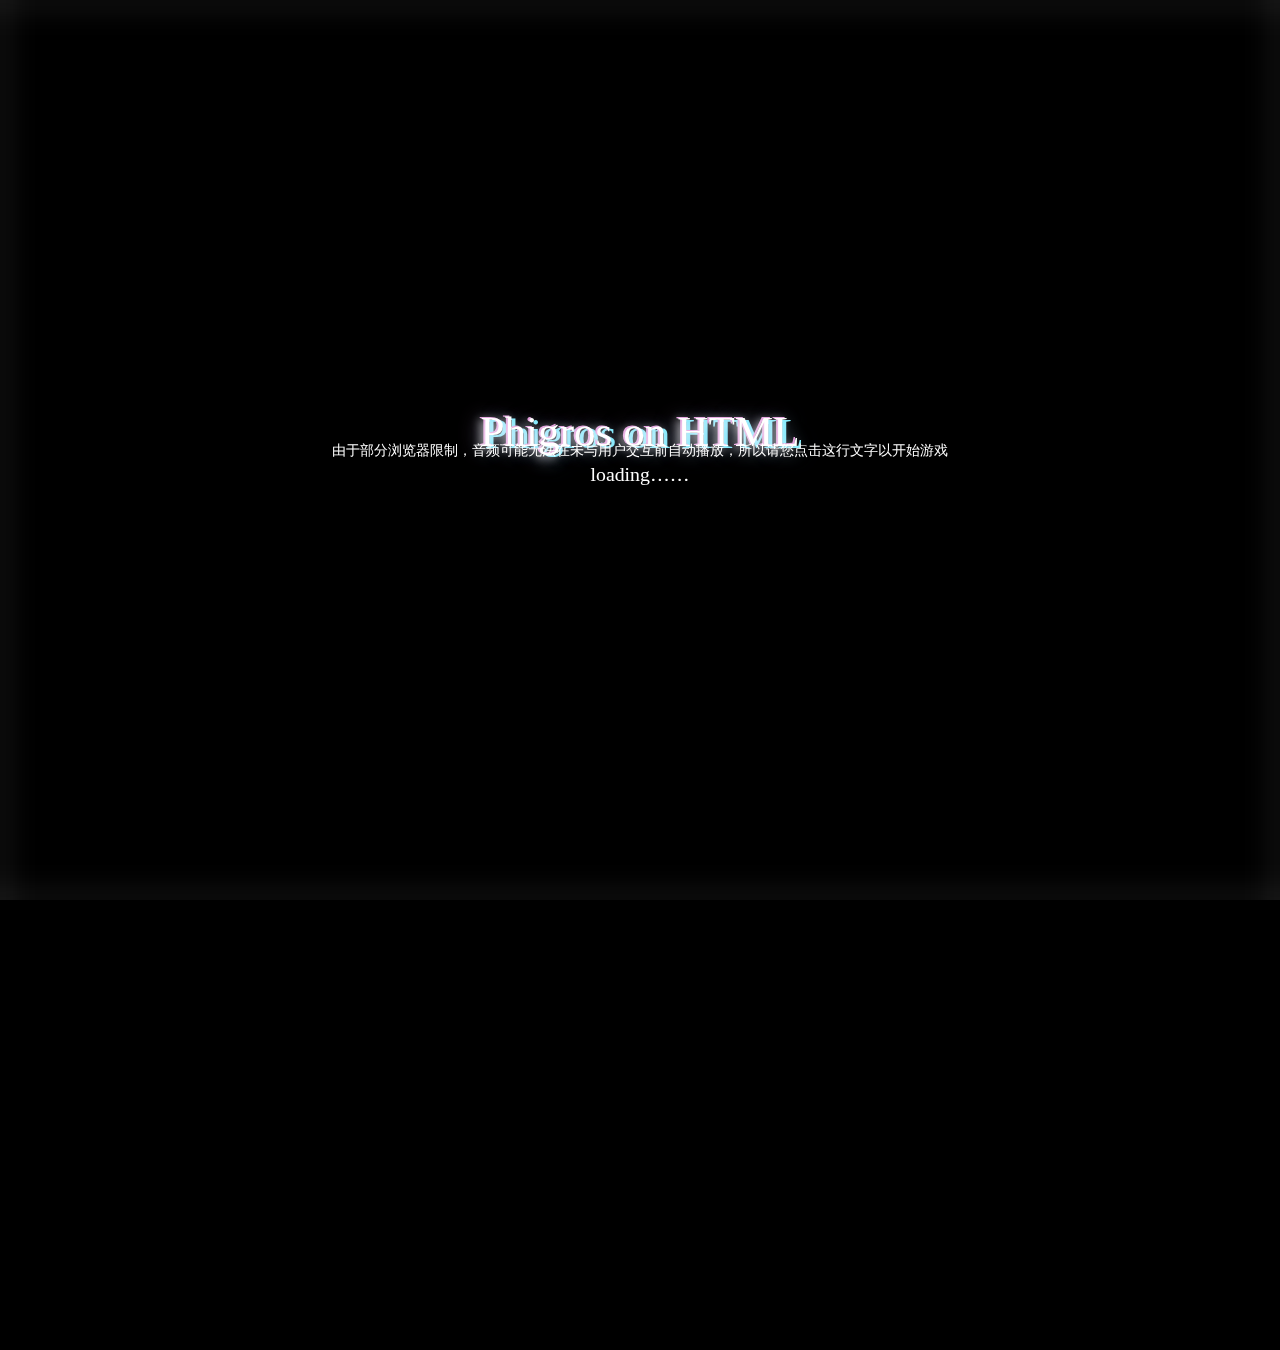
==== index.html @ 0d20cb48 "main files" ====
<!DOCTYPE html>
<html>
    <head>
        <meta chars="utf-8"/>
        <meta name="viewport" content="initial-scale=1.0, maximum-scale=1.0, user-scalable=no"/>
        <title>phigros on html</title>
        <link rel="stylesheet" href="asset/css/index.css">
        <link id="pageCss" rel="stylesheet" href="asset/css/ready.css">
        <script src="https://ajax.aspnetcdn.com/ajax/jquery/jquery-1.9.0.min.js"></script>
        <script src="asset/js/index.js"></script>
        <script src="asset/js/scroll.js"></script>
    </head>
    <body page="ready">
        <div id="start">由于部分浏览器限制，音频可能无法在未与用户交互前自动播放，所以请您点击这行文字以开始游戏</div>
        <div id="ui">
            <div id="title">Phigros on HTML</div>
            <div id="description">loading……</div>
        </div>
        <div id="effects"></div>
        <div id="blur"></div>
        <img id="bg"/>
    </body>
</html>
---- asset/css/index.css ----
@font-face {
	font-family: Phigros;
	src: url(../font/Exo-Regular.otf);
    src: url(../font/Source\ Han\ Sans\ &\ Saira\ Hybrid-Regular.ttf);
}
@font-face {
    font-family: Phigros cn;
    src: url(../font/msyhl.ttc);
}
html{
    font-size: 90%;
    scroll-behavior: smooth;
}
*{
    margin: 0;
    padding: 0;
    outline: none;
}
body{
    background-color: black;
    color: white;
    font-family: Phigros, Phigros cn, Tw Cen MT;
    margin-top: 50vh;
    transform: translateY(-50%);
    max-height: 80vw;
    height: 100vh;
    overflow: hidden;
    font-size: 100%;
}
#bg{
    top: 0;
	left: 0;
	width: 100%;
	height: 100%;
	object-fit: cover;
	position: absolute;
    z-index: -16;
}
#blur{
    position: absolute;
    top: 0;
    left: 0;
    width: 100%;
    height: 100%;
    backdrop-filter: blur(15px);
    z-index: -15;
}
*::-webkit-scrollbar{
    width: 4px;
    height: 4px;
    background-color: #ffffff00;
}

*::-webkit-scrollbar-thumb{
    background-color: #ffffff20;
}
*::-webkit-scrollbar-thumb:hover{
    background-color: #ffffff80;
}
---- asset/css/ready.css ----
#ui{
    position: fixed;
    top: 50%;
    left: 50%;
    transform: translate(-50%, -50%);
    text-align: center;
}
#title{
    width: 100%;
    margin-bottom: 0.5rem;
    text-align: center;
    color: white;
    font-size: 3rem;
    text-shadow: -3px 3px 10px white;
}
#title::before{
    content: "Phigros on HTML";
    position: absolute;
    top: 2px;
    left: 4px;
    width: 100%;
    text-align: center;
    color: rgb(127, 240, 255);
    text-shadow: -3px 3px 20px rgba(127, 240, 255, 0.5);
    z-index: -1;
}
#title::after{
    content: "Phigros on HTML";
    position: absolute;
    top: -1px;
    left: -2px;
    width: 100%;
    text-align: center;
    color: rgb(226, 155, 220);
    text-shadow: -3px 3px 20px rgba(226, 155, 220, 0.5);
    z-index: -1;
}
#description{
    display: flex;
    justify-content: center;
    position: relative;
    left: 50%;
    transform: translateX(-50%);
    width: 100%;
    height: 1.5em;
    color: white;
    font-size: 1.375rem;
    overflow: hidden;
}
#start{
    position: absolute;
    top: 50%;
    left: 50%;
    transform: translate(-50%, -50%);
    text-align: center;
    z-index: 99999;
}
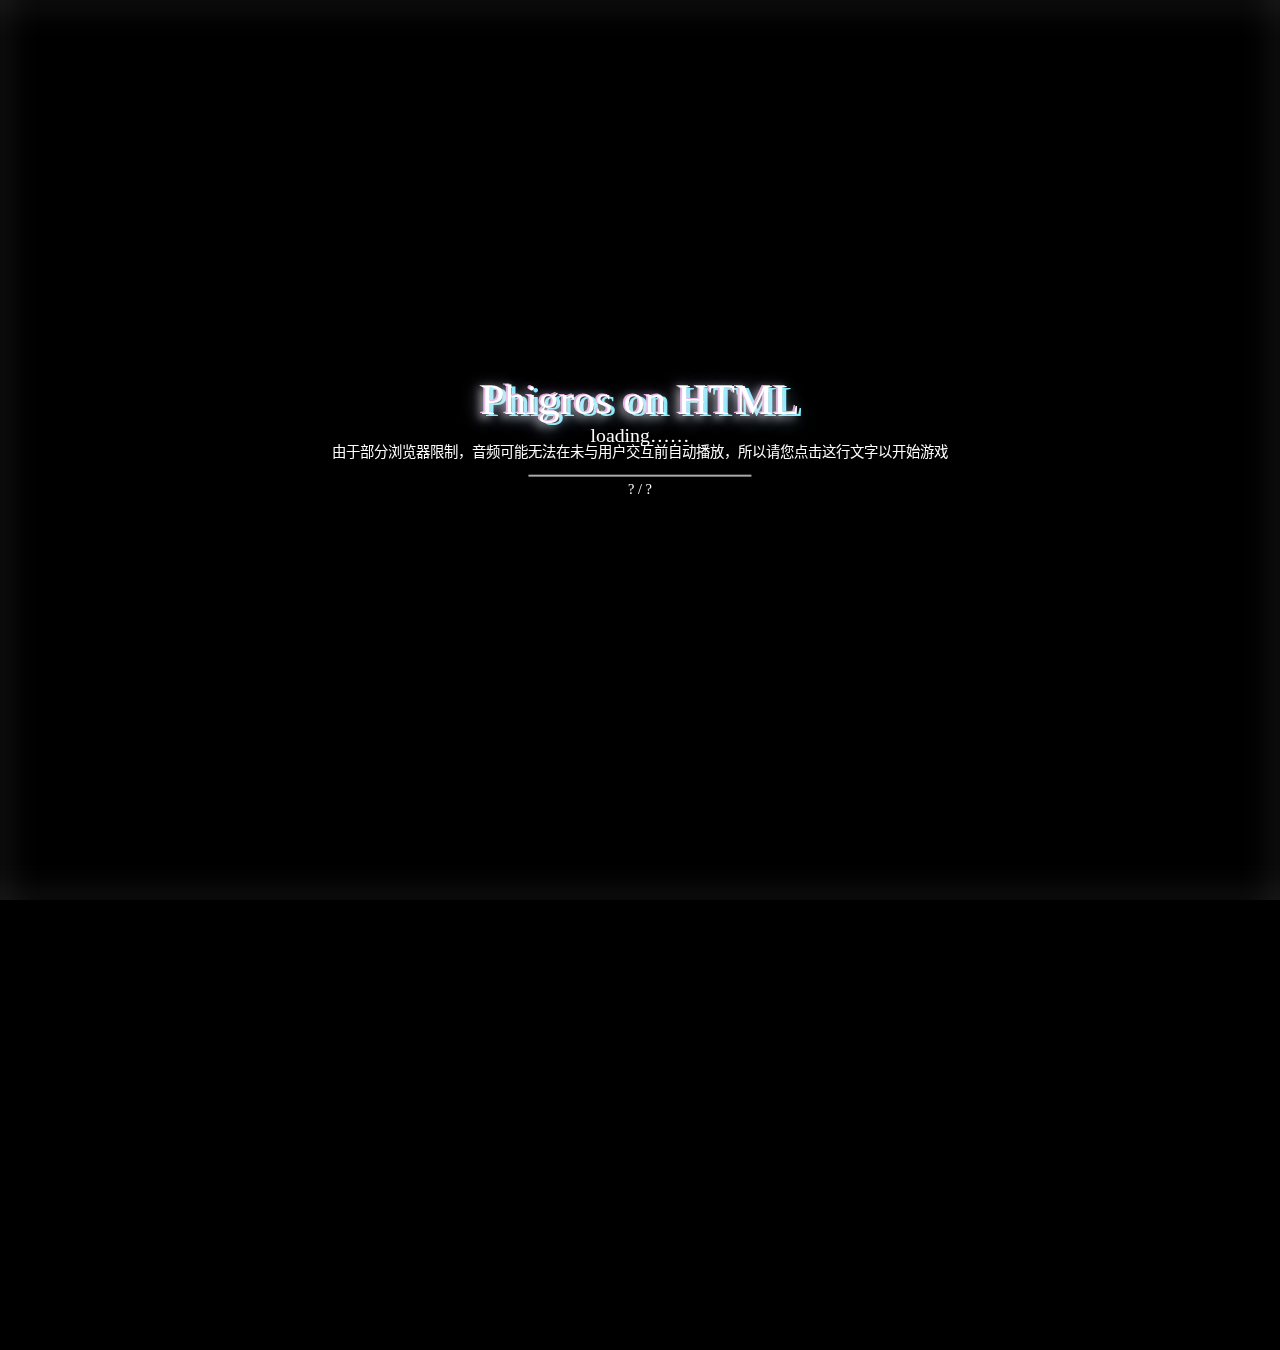
==== commit c37c30b2: "main files" ====
--- a/index.html
+++ b/index.html
@@ -1,20 +1,37 @@
 <!DOCTYPE html>
-<html>
+<html lang="zh-cn">
     <head>
         <meta chars="utf-8"/>
         <meta name="viewport" content="initial-scale=1.0, maximum-scale=1.0, user-scalable=no"/>
+        <meta name="description" content="网页版Phigros"/>
+        <meta name="description" content="Phigros复刻"/>
+        <meta name="author" content="Yomli"/>
+        <meta name="keywords" content="Phigros,phigros,PHIGROS,网页版,复刻,模拟器,自制谱,自制铺,Phigros网页版,Phigros复刻,phigros网页版,phigros复刻,Phigros模拟器,phigros模拟器,phigros自制谱,phigros自制铺,Phigros自制谱,Phigros自制铺,PHIGROS网页版,PHIGROS复刻,PHIGROS模拟器,PHIGROS自制谱,PHIGROS自制铺,phigros自制,Phigros自制,PHIGROS自制"/>
+        <!-- 控制网页帧率，建议关闭 -->
+        <!-- <meta http-equiv="refresh" content="60"/> -->
+        <!-- 设定默认文件加载位置为gitee，以加快资源加载，开发时请视情况关闭/开启（请自行解决跨域问题） -->
+        <!-- <base href="https://www.gitee.com/hshqwq/phigros-on-html/raw/master/"> -->
         <title>phigros on html</title>
+        <link rel="shortcut icon" href="asset/img/icon/favicon.ico"/>
         <link rel="stylesheet" href="asset/css/index.css">
+        <link rel="stylesheet" href="asset/css/effect.css">
         <link id="pageCss" rel="stylesheet" href="asset/css/ready.css">
         <script src="https://ajax.aspnetcdn.com/ajax/jquery/jquery-1.9.0.min.js"></script>
         <script src="asset/js/index.js"></script>
-        <script src="asset/js/scroll.js"></script>
     </head>
     <body page="ready">
         <div id="start">由于部分浏览器限制，音频可能无法在未与用户交互前自动播放，所以请您点击这行文字以开始游戏</div>
+        <ul id="infoList"></ul>
         <div id="ui">
             <div id="title">Phigros on HTML</div>
             <div id="description">loading……</div>
+            <div id="progress">
+                <div id="progressBar">
+                    <div id="progressBar-finished"></div>
+                    <div id="progressBar-loading"></div>
+                </div>
+                <div id="progressTitle">?&nbsp;/&nbsp;?</div>
+            </div>
         </div>
         <div id="effects"></div>
         <div id="blur"></div>
--- a/asset/css/index.css
+++ b/asset/css/index.css
@@ -56,4 +56,52 @@
 }
 *::-webkit-scrollbar-thumb:hover{
     background-color: #ffffff80;
+}
+#infoList{
+    position: absolute;
+    height: 90%;
+    width: 16rem;
+    top: 1rem;
+    left: 50%;
+    transform: translateX(-50%);
+    list-style: none;
+}
+.infos{
+    text-align: center;
+    word-wrap: break-word;
+    margin-bottom: 3px;
+    max-height: 6rem;
+    transform: skew(-15deg);
+    background-color: #bbbbbbdd;
+    border-left: 4px solid;
+    border-right: 4px solid;
+    border-color: white;
+    box-shadow: 0 0 20px #bbbbbbdd;
+    overflow: hidden;
+}
+.info-info{
+    background-color: #00bbbbdd;
+    border-color: #00ffff;
+    box-shadow: 0 0 20px #00bbbbdd;
+}
+.info-good{
+    background-color: #00bb00dd;
+    border-color: #00ff00;
+    box-shadow: 0 0 20px #00bb00dd;
+}
+.info-warning{
+    background-color: #bbbb00dd;
+    border-color: #ffff00;
+    box-shadow: 0 0 20px #bbbb00dd;
+}
+.info-warning::before{
+    content: "警告: ";
+}
+.info-error{
+    background-color: #dd0000dd;
+    border-color: #ff0000;
+    box-shadow: 0 0 20px #dd0000dd;
+}
+.info-error::before{
+    content: "错误: ";
 }--- a/asset/css/effect.css
+++ b/asset/css/effect.css
@@ -0,0 +1,29 @@
+#effects *{
+    z-index: -15;
+}
+.ef-rBmT{
+    position: absolute;
+    background-color: #fffa;
+    backdrop-filter: blur(10px);
+    box-shadow: 0 0 10px #fffa;
+    border-radius: 100%;
+    opacity: 0;
+    -webkit-animation: rBmT 12s linear;
+    animation: rBmT 12s linear;
+    -webkit-animation-fill-mode: initial;
+    animation-fill-mode: initial;
+    -webkit-transition: bottom 12s linear;
+    transition: bottom 12s linear;
+}
+@keyframes rBmT{
+    0%{
+        opacity: 0;
+    }
+    50%{
+        opacity: 1;
+    }
+    100%{
+        opacity: 0;
+        bottom: 110%;
+    }
+}--- a/asset/css/ready.css
+++ b/asset/css/ready.css
@@ -7,7 +7,6 @@
 }
 #title{
     width: 100%;
-    margin-bottom: 0.5rem;
     text-align: center;
     color: white;
     font-size: 3rem;
@@ -54,4 +53,29 @@
     transform: translate(-50%, -50%);
     text-align: center;
     z-index: 99999;
+}
+#progress{
+    position: relative;
+    width: 70%;
+    height: 2rem;
+    margin: 1.5rem auto;
+}
+#progressBar{
+    position: relative;
+    width: 100%;
+    height: 2px;
+}
+#progressBar-finished{
+    position: absolute;
+    height: 100%;
+    background-color: white;
+}
+#progressBar-loading{
+    position: absolute;
+    width: 100%;
+    height: 100%;
+    background-color: #ffffffaa;
+}
+#progressTitle{
+    margin-top: 0.25rem;
 }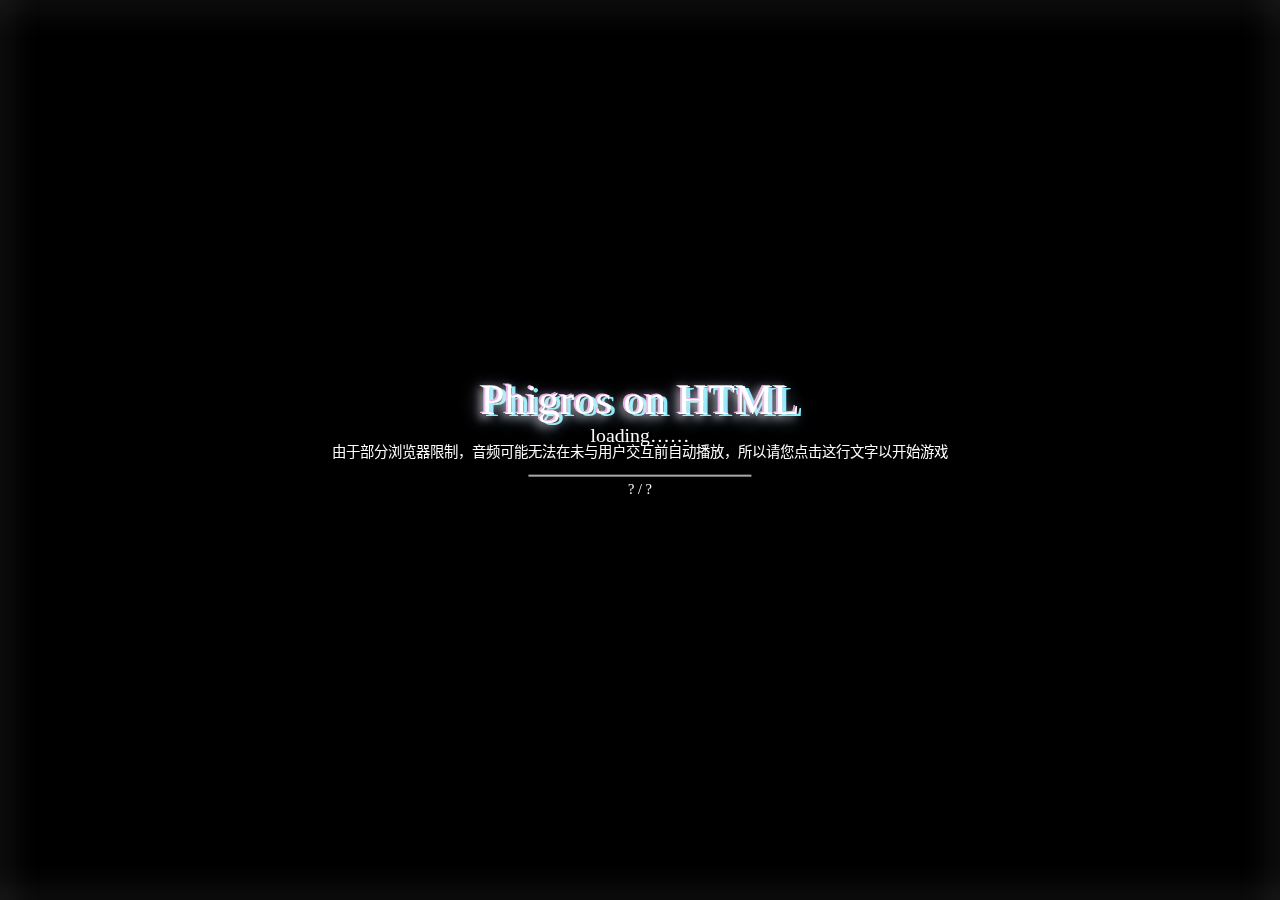
==== commit 7b4c9a87: "main files" ====
--- a/index.html
+++ b/index.html
@@ -33,6 +33,7 @@
                 <div id="progressTitle">?&nbsp;/&nbsp;?</div>
             </div>
         </div>
+        <div id="infos"></div>
         <div id="effects"></div>
         <div id="blur"></div>
         <img id="bg"/>
--- a/asset/css/index.css
+++ b/asset/css/index.css
@@ -17,12 +17,14 @@
     outline: none;
 }
 body{
+    position: fixed;
     background-color: black;
     color: white;
     font-family: Phigros, Phigros cn, Tw Cen MT;
-    margin-top: 50vh;
+    top: 50vh;
     transform: translateY(-50%);
     max-height: 80vw;
+    width: 100vw;
     height: 100vh;
     overflow: hidden;
     font-size: 100%;
--- a/asset/css/ready.css
+++ b/asset/css/ready.css
@@ -78,4 +78,10 @@
 }
 #progressTitle{
     margin-top: 0.25rem;
+}
+#infos{
+    position: absolute;
+    right: 5px;
+    bottom: 2px;
+    opacity: 0.6;
 }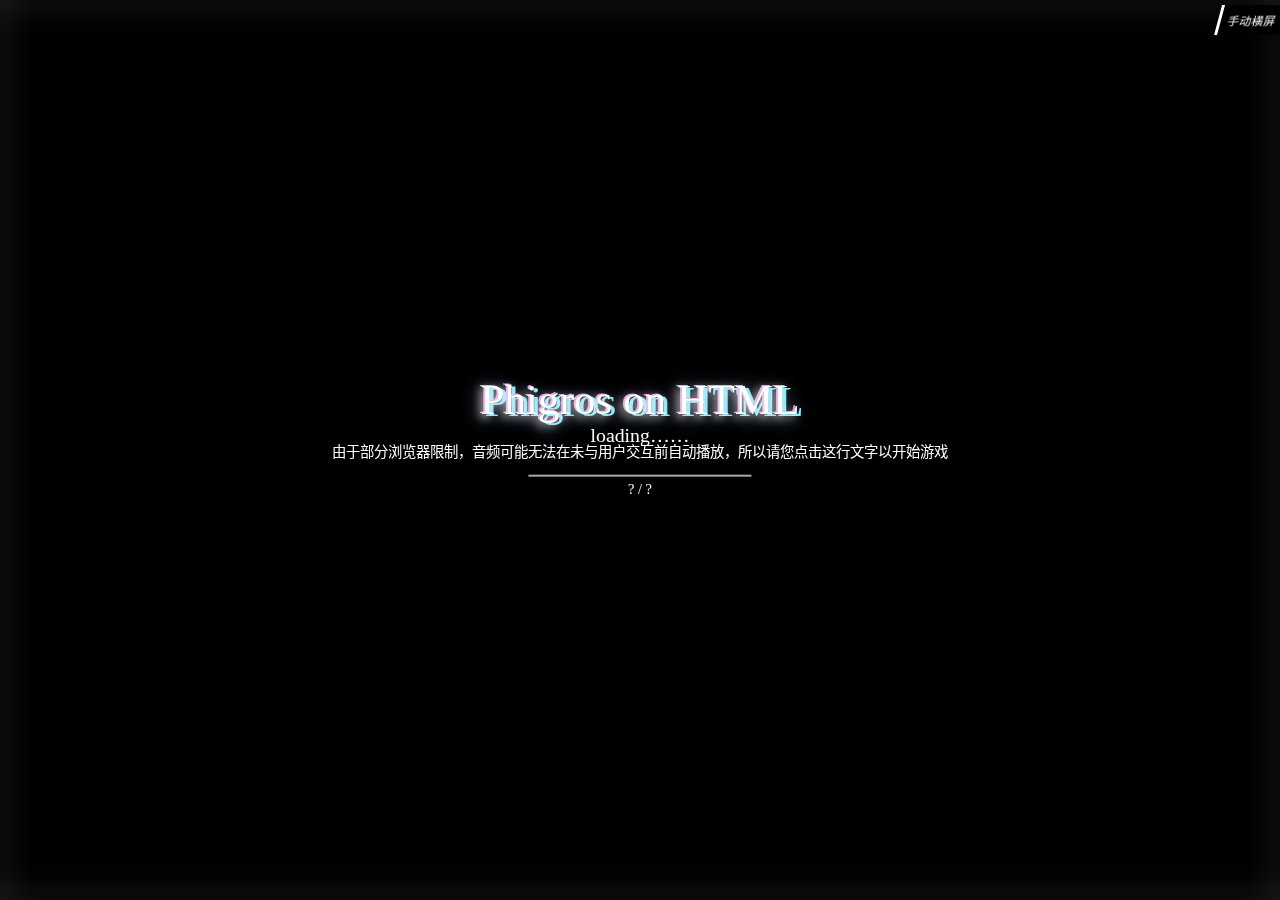
==== commit d0fc1f4b: "main files" ====
--- a/index.html
+++ b/index.html
@@ -18,8 +18,10 @@
         <link id="pageCss" rel="stylesheet" href="asset/css/ready.css">
         <script src="https://ajax.aspnetcdn.com/ajax/jquery/jquery-1.9.0.min.js"></script>
         <script src="asset/js/index.js"></script>
+        <style id="OFBlurCss"></style>
     </head>
     <body page="ready">
+        <div id="landspace"></div>
         <div id="start">由于部分浏览器限制，音频可能无法在未与用户交互前自动播放，所以请您点击这行文字以开始游戏</div>
         <ul id="infoList"></ul>
         <div id="ui">
--- a/asset/css/index.css
+++ b/asset/css/index.css
@@ -15,6 +15,17 @@
     margin: 0;
     padding: 0;
     outline: none;
+    -webkit-touch-callout:none;  
+    -webkit-user-select:none;  
+    -khtml-user-select:none;  
+    -moz-user-select:none;  
+    -ms-user-select:none;  
+    user-select:none;
+}
+html,body{
+    -moz-user-select : none;
+    -webkit-user-select: none;
+    user-select: none;
 }
 body{
     position: fixed;
@@ -23,9 +34,22 @@
     font-family: Phigros, Phigros cn, Tw Cen MT;
     top: 50vh;
     transform: translateY(-50%);
-    max-height: 80vw;
+    max-height: 85vw;
     width: 100vw;
     height: 100vh;
+    overflow: hidden;
+    font-size: 100%;
+}
+body[landspace="true"]{
+    position: fixed;
+    background-color: black;
+    color: white;
+    font-family: Phigros, Phigros cn, Tw Cen MT;
+    left: 50vw;
+    transform: translate(-50%, -50%) rotate(90deg);
+    max-height: 85vh;
+    width: 100vh;
+    height: 100vw;
     overflow: hidden;
     font-size: 100%;
 }
@@ -68,6 +92,10 @@
     transform: translateX(-50%);
     list-style: none;
 }
+#infoList,#infoList *{
+    z-index: 64;
+    pointer-events: none;
+}
 .infos{
     text-align: center;
     word-wrap: break-word;
@@ -106,4 +134,20 @@
 }
 .info-error::before{
     content: "错误: ";
+}
+#landspace {
+    position: fixed;
+    top: 5px;
+    right: -0.5rem;
+    font-size: 0.8rem;
+    padding: 0.5rem 0.75rem 0.5rem 0.5rem;
+    background-color: black;
+    transform: skew(-15deg);
+    border-left: 3px solid white;
+}
+#landspace::before{
+    content: "手动横屏";
+}
+body[landspace="true"] #landspace::before{
+    content: "回到竖屏"
 }